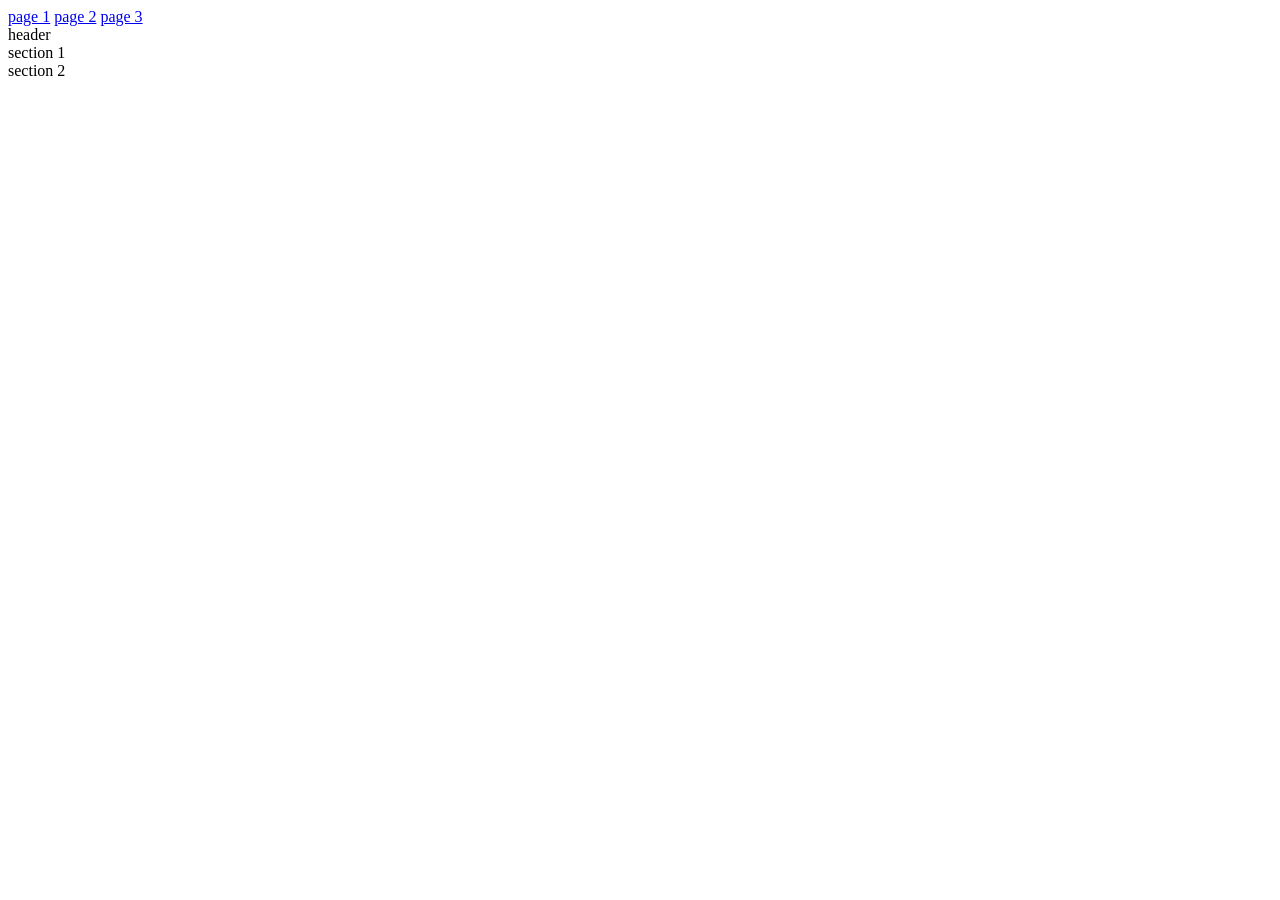
==== index.html @ 76d71168 "Merge pull request #1 from antonio112289/Page1 page 1 commit" ====
<!DOCTYPE html>
<html lang="en">
<head>
    <meta charset="UTF-8">
    <link rel="stylesheet" href="./src/output.css">
    <meta name="viewport" content="width=device-width, initial-scale=1.0">
    <title>Document</title>
</head>
<body>
        <nav class="flex gap-[20px] p-[20px]">
        <a href="#">page 1</a>
        <a href="./src/Page2.html">page 2</a>
        <a href="./src/Page3.html">page 3</a>
    </nav>
    <header>header</header>
    <section>section 1 </section>
    <section>section 2</section>
</body>
</html>
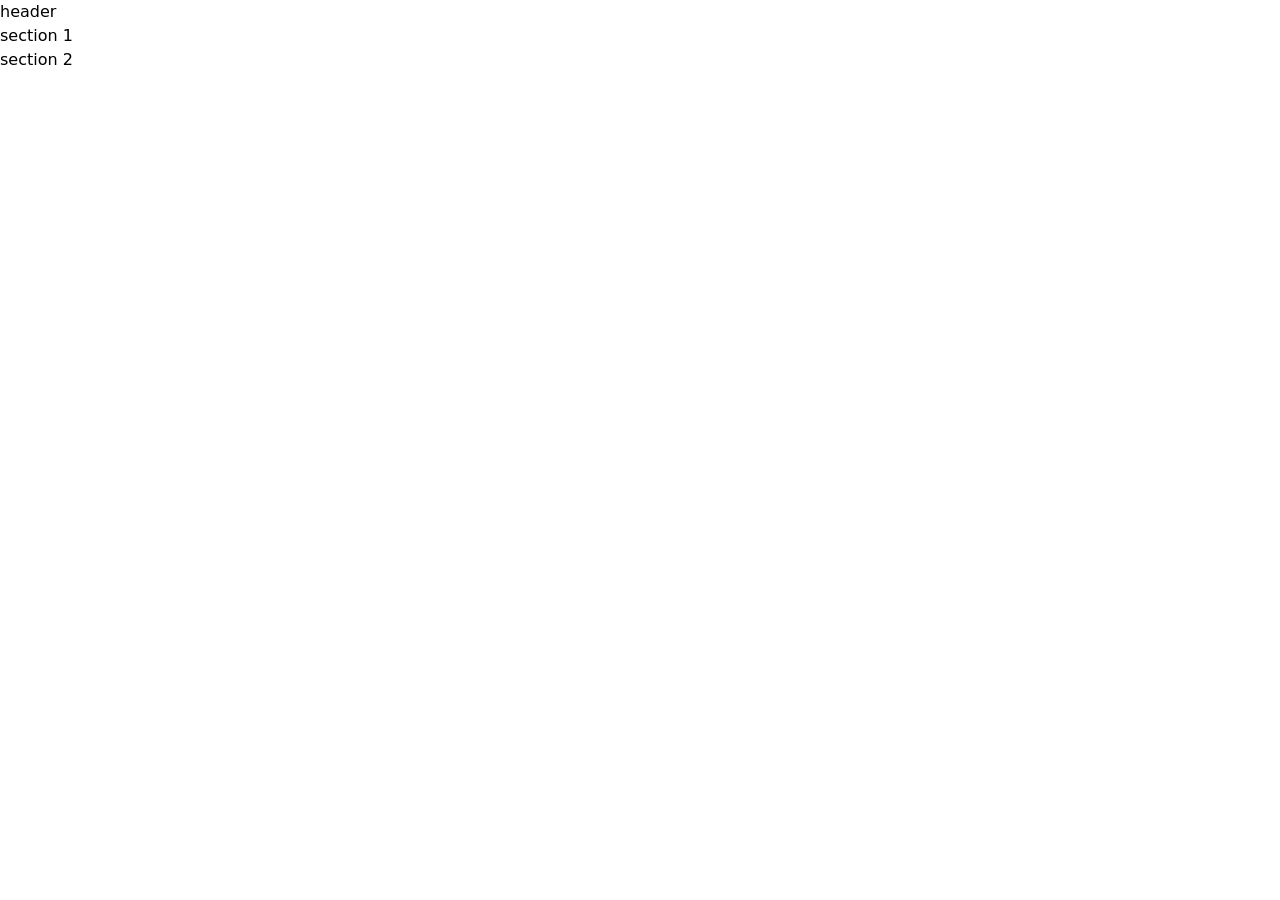
==== commit 6c58fb9a: "1commit" ====
--- a/index.html
+++ b/index.html
@@ -7,11 +7,6 @@
     <title>Document</title>
 </head>
 <body>
-        <nav class="flex gap-[20px] p-[20px]">
-        <a href="#">page 1</a>
-        <a href="./src/Page2.html">page 2</a>
-        <a href="./src/Page3.html">page 3</a>
-    </nav>
     <header>header</header>
     <section>section 1 </section>
     <section>section 2</section>
--- a/src/output.css
+++ b/src/output.css
@@ -0,0 +1,213 @@
+/*! tailwindcss v4.2.4 | MIT License | https://tailwindcss.com */
+@layer properties;
+@layer theme, base, components, utilities;
+@layer theme {
+  :root, :host {
+    --font-sans: ui-sans-serif, system-ui, sans-serif, "Apple Color Emoji",
+      "Segoe UI Emoji", "Segoe UI Symbol", "Noto Color Emoji";
+    --font-mono: ui-monospace, SFMono-Regular, Menlo, Monaco, Consolas, "Liberation Mono",
+      "Courier New", monospace;
+    --default-font-family: var(--font-sans);
+    --default-mono-font-family: var(--font-mono);
+  }
+}
+@layer base {
+  *, ::after, ::before, ::backdrop, ::file-selector-button {
+    box-sizing: border-box;
+    margin: 0;
+    padding: 0;
+    border: 0 solid;
+  }
+  html, :host {
+    line-height: 1.5;
+    -webkit-text-size-adjust: 100%;
+    tab-size: 4;
+    font-family: var(--default-font-family, ui-sans-serif, system-ui, sans-serif, "Apple Color Emoji", "Segoe UI Emoji", "Segoe UI Symbol", "Noto Color Emoji");
+    font-feature-settings: var(--default-font-feature-settings, normal);
+    font-variation-settings: var(--default-font-variation-settings, normal);
+    -webkit-tap-highlight-color: transparent;
+  }
+  hr {
+    height: 0;
+    color: inherit;
+    border-top-width: 1px;
+  }
+  abbr:where([title]) {
+    -webkit-text-decoration: underline dotted;
+    text-decoration: underline dotted;
+  }
+  h1, h2, h3, h4, h5, h6 {
+    font-size: inherit;
+    font-weight: inherit;
+  }
+  a {
+    color: inherit;
+    -webkit-text-decoration: inherit;
+    text-decoration: inherit;
+  }
+  b, strong {
+    font-weight: bolder;
+  }
+  code, kbd, samp, pre {
+    font-family: var(--default-mono-font-family, ui-monospace, SFMono-Regular, Menlo, Monaco, Consolas, "Liberation Mono", "Courier New", monospace);
+    font-feature-settings: var(--default-mono-font-feature-settings, normal);
+    font-variation-settings: var(--default-mono-font-variation-settings, normal);
+    font-size: 1em;
+  }
+  small {
+    font-size: 80%;
+  }
+  sub, sup {
+    font-size: 75%;
+    line-height: 0;
+    position: relative;
+    vertical-align: baseline;
+  }
+  sub {
+    bottom: -0.25em;
+  }
+  sup {
+    top: -0.5em;
+  }
+  table {
+    text-indent: 0;
+    border-color: inherit;
+    border-collapse: collapse;
+  }
+  :-moz-focusring {
+    outline: auto;
+  }
+  progress {
+    vertical-align: baseline;
+  }
+  summary {
+    display: list-item;
+  }
+  ol, ul, menu {
+    list-style: none;
+  }
+  img, svg, video, canvas, audio, iframe, embed, object {
+    display: block;
+    vertical-align: middle;
+  }
+  img, video {
+    max-width: 100%;
+    height: auto;
+  }
+  button, input, select, optgroup, textarea, ::file-selector-button {
+    font: inherit;
+    font-feature-settings: inherit;
+    font-variation-settings: inherit;
+    letter-spacing: inherit;
+    color: inherit;
+    border-radius: 0;
+    background-color: transparent;
+    opacity: 1;
+  }
+  :where(select:is([multiple], [size])) optgroup {
+    font-weight: bolder;
+  }
+  :where(select:is([multiple], [size])) optgroup option {
+    padding-inline-start: 20px;
+  }
+  ::file-selector-button {
+    margin-inline-end: 4px;
+  }
+  ::placeholder {
+    opacity: 1;
+  }
+  @supports (not (-webkit-appearance: -apple-pay-button))  or (contain-intrinsic-size: 1px) {
+    ::placeholder {
+      color: currentcolor;
+      @supports (color: color-mix(in lab, red, red)) {
+        color: color-mix(in oklab, currentcolor 50%, transparent);
+      }
+    }
+  }
+  textarea {
+    resize: vertical;
+  }
+  ::-webkit-search-decoration {
+    -webkit-appearance: none;
+  }
+  ::-webkit-date-and-time-value {
+    min-height: 1lh;
+    text-align: inherit;
+  }
+  ::-webkit-datetime-edit {
+    display: inline-flex;
+  }
+  ::-webkit-datetime-edit-fields-wrapper {
+    padding: 0;
+  }
+  ::-webkit-datetime-edit, ::-webkit-datetime-edit-year-field, ::-webkit-datetime-edit-month-field, ::-webkit-datetime-edit-day-field, ::-webkit-datetime-edit-hour-field, ::-webkit-datetime-edit-minute-field, ::-webkit-datetime-edit-second-field, ::-webkit-datetime-edit-millisecond-field, ::-webkit-datetime-edit-meridiem-field {
+    padding-block: 0;
+  }
+  ::-webkit-calendar-picker-indicator {
+    line-height: 1;
+  }
+  :-moz-ui-invalid {
+    box-shadow: none;
+  }
+  button, input:where([type="button"], [type="reset"], [type="submit"]), ::file-selector-button {
+    appearance: button;
+  }
+  ::-webkit-inner-spin-button, ::-webkit-outer-spin-button {
+    height: auto;
+  }
+  [hidden]:where(:not([hidden="until-found"])) {
+    display: none !important;
+  }
+}
+@layer utilities {
+  .flex {
+    display: flex;
+  }
+  .table {
+    display: table;
+  }
+  .border-collapse {
+    border-collapse: collapse;
+  }
+  .resize {
+    resize: both;
+  }
+  .gap-\[20px\] {
+    gap: 20px;
+  }
+  .border {
+    border-style: var(--tw-border-style);
+    border-width: 1px;
+  }
+  .p-\[20px\] {
+    padding: 20px;
+  }
+  .text-center {
+    text-align: center;
+  }
+  .underline {
+    text-decoration-line: underline;
+  }
+  .outline {
+    outline-style: var(--tw-outline-style);
+    outline-width: 1px;
+  }
+}
+@property --tw-border-style {
+  syntax: "*";
+  inherits: false;
+  initial-value: solid;
+}
+@property --tw-outline-style {
+  syntax: "*";
+  inherits: false;
+  initial-value: solid;
+}
+@layer properties {
+  @supports ((-webkit-hyphens: none) and (not (margin-trim: inline))) or ((-moz-orient: inline) and (not (color:rgb(from red r g b)))) {
+    *, ::before, ::after, ::backdrop {
+      --tw-border-style: solid;
+      --tw-outline-style: solid;
+    }
+  }
+}
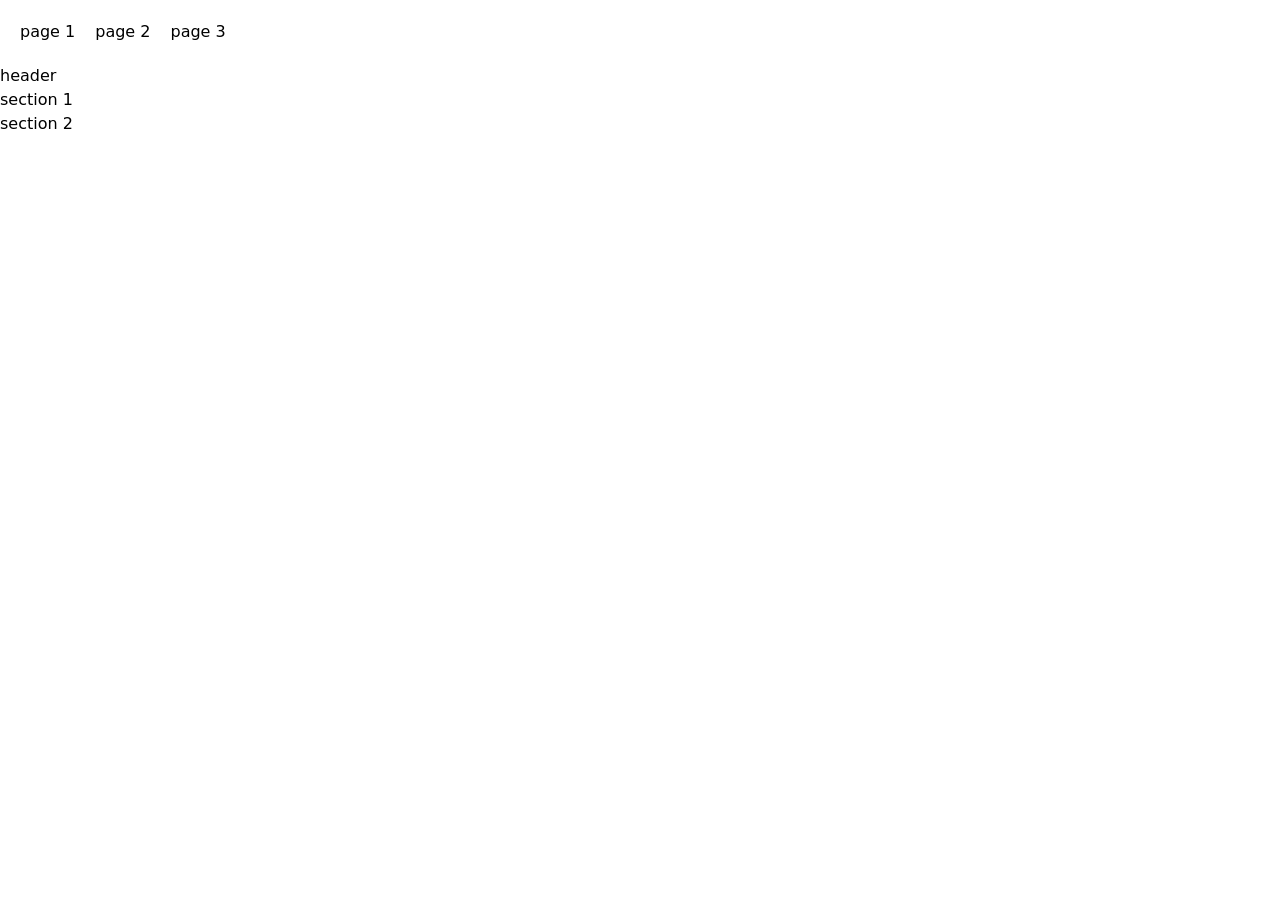
==== commit 9bd85bfa: "page 1 commit" ====
--- a/index.html
+++ b/index.html
@@ -7,6 +7,11 @@
     <title>Document</title>
 </head>
 <body>
+        <nav class="flex gap-[20px] p-[20px]">
+        <a href="#">page 1</a>
+        <a href="./src/Page2.html">page 2</a>
+        <a href="./src/Page3.html">page 3</a>
+    </nav>
     <header>header</header>
     <section>section 1 </section>
     <section>section 2</section>
